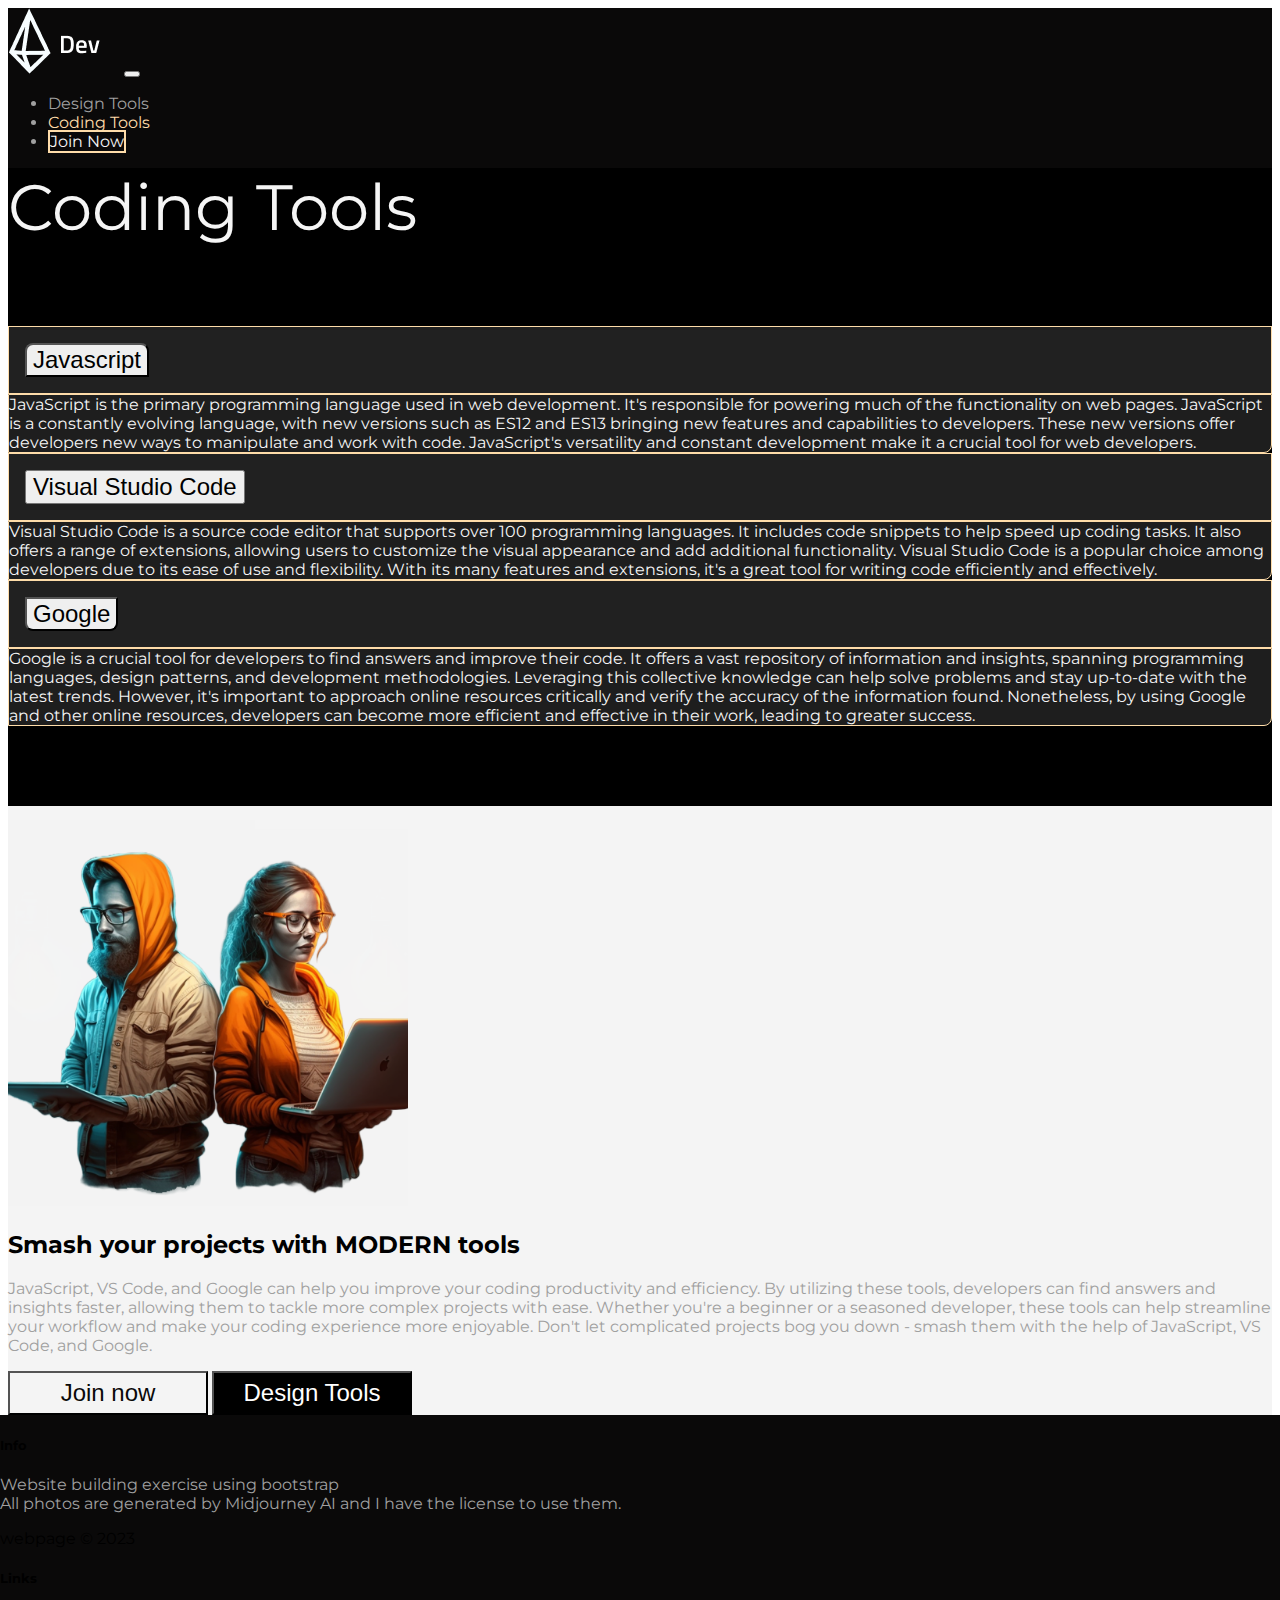
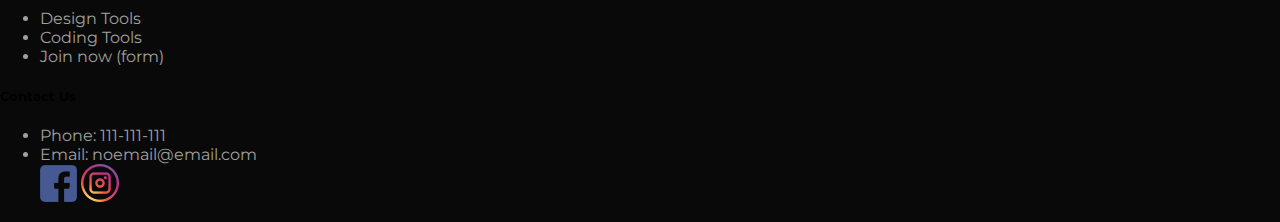
==== pages/codeTools.html @ 980ef247 "bootstrap excercise" ====
<!DOCTYPE html>
<html lang="en">
<head>
  <meta charset="UTF-8">
  <meta name="viewport" content="width=device-width, initial-scale=1.0">
  <link href="https://fonts.googleapis.com/css2?family=Bebas+Neue&family=Montserrat&family=Poppins:wght@300&family=Roboto:wght@400;500;700&family=Tillana:wght@400;500;600;700&display=swap" rel="stylesheet">
  <!-- Bootstrap CSS -->
  <link href="https://cdn.jsdelivr.net/npm/bootstrap@5.2.3/dist/css/bootstrap.min.css" rel="stylesheet" integrity="sha384-rbsA2VBKQhggwzxH7pPCaAqO46MgnOM80zW1RWuH61DGLwZJEdK2Kadq2F9CUG65" crossorigin="anonymous">
  <link rel="stylesheet" href="../styles/style.css">
  <title>My Website</title>
</head>
<body>
    
    <nav class="navbar navbar-expand-md">
        <div class="container-xxl">
          <a href="../index.html" class="navbar-brand">
            <img src="../images/Group 2.png" alt="">
          </a>
      
          <!-- Toggle for navbar -->
          <button class="navbar-toggler" type="button" data-bs-toggle="collapse" data-bs-target="#main-nav" aria-controls="main-nav" aria-expanded="false" aria-label="Toggle navigation">
            <span class="navbar-toggler-icon"></span>
          </button>
      
          <div class="collapse navbar-collapse justify-content-center" id="main-nav">
            <ul class="navbar-nav ms-auto">
              <li class="nav-item">
                <a href="designTools.html" class="nav-link">Design Tools</a>
              </li>
      
              <li class="nav-item">
                <a href="codeTools.html" class="nav-link nav-link active">Coding Tools</a>
              </li>
      
              <li class="nav-item">
                <a href="form.html" class="nav-link last-item">Join Now</a>
              </li>
            </ul>
          </div>
        </div>
      </nav>
    
      <!-- Page header -->
      <div class="container-fuild">
        <div class="col-12 text-center pt-5 design-tools-header">Coding Tools</div>
      </div>
    
      <!-- coding tools accordion -->
      <div class="container-fluid accordion-container px-5">
        <div class="accordion" id="accordionExample">
            <div class="accordion-item">
            <h2 class="accordion-header" id="headingOne">
                <button class="accordion-button collapsed" type="button" data-bs-toggle="collapse" data-bs-target="#collapseOne" aria-expanded="false" aria-controls="collapseOne">
                Javascript
                </button>
            </h2>
            <div id="collapseOne" class="accordion-collapse collapse" aria-labelledby="headingOne" data-bs-parent="#accordionExample">
                <div class="accordion-body">
                    JavaScript is the primary programming language used in web development. It's responsible for powering much of the functionality on web pages. JavaScript is a constantly evolving language, with new versions such as ES12 and ES13 bringing new features and capabilities to developers. These new versions offer developers new ways to manipulate and work with code. JavaScript's versatility and constant development make it a crucial tool for web developers.
                </div>
            </div>
            </div>
            <div class="accordion-item">
            <h2 class="accordion-header" id="headingTwo">
                <button class="accordion-button collapsed" type="button" data-bs-toggle="collapse" data-bs-target="#collapseTwo" aria-expanded="false" aria-controls="collapseTwo">
                Visual Studio Code
                </button>
            </h2>
            <div id="collapseTwo" class="accordion-collapse collapse" aria-labelledby="headingTwo" data-bs-parent="#accordionExample">
                <div class="accordion-body">
                    Visual Studio Code is a source code editor that supports over 100 programming languages. It includes code snippets to help speed up coding tasks. It also offers a range of extensions, allowing users to customize the visual appearance and add additional functionality. Visual Studio Code is a popular choice among developers due to its ease of use and flexibility. With its many features and extensions, it's a great tool for writing code efficiently and effectively.
                </div>
            </div>
            </div>
            <div class="accordion-item">
            <h2 class="accordion-header" id="headingThree">
                <button class="accordion-button collapsed" type="button" data-bs-toggle="collapse" data-bs-target="#collapseThree" aria-expanded="false" aria-controls="collapseThree">
                Google
                </button>
            </h2>
            <div id="collapseThree" class="accordion-collapse collapse" aria-labelledby="headingThree" data-bs-parent="#accordionExample">
                <div class="accordion-body">
                    Google is a crucial tool for developers to find answers and improve their code. It offers a vast repository of information and insights, spanning programming languages, design patterns, and development methodologies. Leveraging this collective knowledge can help solve problems and stay up-to-date with the latest trends. However, it's important to approach online resources critically and verify the accuracy of the information found. Nonetheless, by using Google and other online resources, developers can become more efficient and effective in their work, leading to greater success.
                </div>
            </div>
            </div>
        </div>
    </div>


    <!-- codeTools img and text -->
    <section class="container-fluid py-5 bottom-section">
        <div class="container" id="bottom-container">
          <div class="row align-items-center">
            <div class="col-md-6 col-sm-12 text-center" id="image-left">
              <img src="../images/couple_orange (2).png" style="max-height: 400px;" alt="">
            </div>
            <div class="col-md-6 col-sm-12 mb-4 mb-md-0">
              <h2 class="mt-5" id="header-left-2">Smash your projects with <span class="text-warning">MODERN</span> tools</h2>
              <p class="text-justify intro-text mt-5 mb-5" id="smash-text">JavaScript, VS Code, and Google can help you improve your    coding productivity and efficiency.
                By utilizing these tools, developers can find answers and insights faster, allowing them to tackle more complex projects with ease.
                Whether you're a beginner or a seasoned developer, these tools can help streamline your workflow and make your coding experience more enjoyable.
                Don't let complicated projects bog you down - smash them with the help of JavaScript, VS Code, and Google.</p>
              <button class="left-3"><a href="../pages/form.html">Join now</a></button>
              <button class="left-4"><a href="../pages/designTools.html">Design Tools</a></button>
            </div>
  
          </div>
        </div>
      </section>
  


       <!-- full length footer  -->
      <footer class="w-100">
        <div class="container my-5">
          <div class="row">
            <div class="col-md-6">
              <h5 class="text-warning">Info</h5>
              <p class="footer-text">Website building exercise using bootstrap <br> 
              All photos are generated by Midjourney AI and I have the license to use them.</p>
              <p class="text-warning">webpage &copy; 2023</p>
            </div>
            <div class="col-md-3">
              <h5 class="text-warning">Links</h5>
              <ul class="list-unstyled">
                <li><a href="designTools.html">Design Tools</a></li>
                <li><a href="codeTools.html">Coding Tools</a></li>
                <li><a href="form.html">Join now (form)</a></li>
              </ul>
            </div>
    
    
            <div class="col-md-3">
              <h5 class="text-warning">Contact Us</h5>
              <ul class="list-unstyled">
                <li>Phone: 111-111-111</li>
                <li>Email: noemail@email.com</li>
                <div class="socials pt-4">
                  <a href="https://www.facebook.com" target="_blank"><img class="px-2" src="../images/fbicon.png" alt=""></a>
                  <a href="https://www.instagram.com" target="_blank"><img class="px-2" src="../images/igicon.png" alt=""><a>
                </div>
              </ul>
            </div>
          </div>
        </div>
      </footer>
      <script src="https://cdn.jsdelivr.net/npm/bootstrap@5.2.3/dist/js/bootstrap.bundle.min.js" integrity="sha384-kenU1KFdBIe4zVF0s0G1M5b4hcpxyD9F7jL+jjXkk+Q2h455rYXK/7HAuoJl+0I4" crossorigin="anonymous"></script>
    </body>
---- styles/style.css ----
*{
    box-sizing: border-box;
}

body {
  font-family: 'Montserrat', sans-serif;
}


.navbar {
  background-color: #0A0909;
}

.navbar .navbar-nav .nav-link.active {
  color: #FEDCA9;
}

.nav-link {
  color: #A0A0A0;
}

.nav-link:hover {
  color: #FEDCA9;
}

.left-1 a {
  color: black;
}


.last-item {
  color: whitesmoke;
}

.hero-section {
  background-color: black;
}

#image-right, #image-left, #header-left-2{
  overflow: hidden;
}

#header-left {
  font-size: 4rem;
  color: #FEDCA9;
  overflow: hidden;
}

.left-2 {
  padding: 6px 20px;
  width: 200px;
  border: 2px solid #FEDCA9;
  cursor: pointer;
  background-color: transparent;
  color: whitesmoke;
  font-size: 1.5em;
  box-shadow: 0 6px 6px rgba(0, 0, 0, 0.6);

}

.left-1 {
  padding: 6px 20px;
  width: 200px;
  cursor: pointer;
  background-color: #FEDCA9;
  color: black;
  font-size: 1.5em;
  box-shadow: 0 6px 6px rgba(0, 0, 0, 0.6);
}

.left-2 a {
  color: white;
}

.left-3 {
  padding: 6px 20px;
  width: 200px;
  color: black;
  background-color: transparent;
  font-size: 1.5em;

}

.left-3 a {
  color: #0A0909;
}

.left-4 {
  padding: 6px 20px;
  width: 200px;
  background-color: black;
  font-size: 1.5em;
}

.left-4 a {
  color: white;
}

button:hover {
  background-color: #f8b146;
}

.last-item {
  border: 2px solid #FEDCA9;
}

.bottom-section {
  background-color: #f4f4f4;
  text-align: left;
}

footer {
  background-color: #0A0909;
  position: absolute;
  left: 0;
  right: 0;
}

.intro-text {
  color: #A0A0A0;
}

.text-section-2 {
  color: #000;
}

li {
  color: #A0A0A0;
}

.card {
  height: 300px;
}

.btn-card-1, .btn-card-2, .btn-card-3, .btn-card-4 {
  background-color:#0A0909;
  color: #FEDCA9;
}


.btn-card-1:hover, .btn-card-2:hover, .btn-card-3:hover, .btn-card-4:hover {
  background-color:whitesmoke;
  color: #000;
}


/* animation img */
@keyframes zoom {
  0% {
    transform: scale(1);
  }
  50% {
    transform: scale(1.1);
  }
  100% {
    transform: scale(1);
  }
}

/* Apply the animation to the element */
#image-right img {
  animation-name: zoom;
  animation-duration: 2s;
  animation-iteration-count: infinite;
  animation-direction: alternate;
  animation-timing-function: ease-in-out;
}


/* animation header */
@keyframes slide-in {
  0% {
    transform: translateX(-100%);
    opacity: 0;
  }
  100% {
    transform: translateX(0);
    opacity: 1;
  }
}

/* Apply the animation to the element */
#header-left {
  animation-name: slide-in;
  animation-duration: 1s;
  animation-delay: 0.5s;
  animation-fill-mode: forwards;
}

.card {
  transition: transform 0.5s;
}

.card:hover {
  transform: scale(1.05);
}



a {
  text-decoration: none;
  color: #A0A0A0;
}

.footer-text {
  color: #A0A0A0;

}


.card-container {
  background-color: black;
}

.card {
  background-color: #f4f4f4;
  opacity: 0.8;
}

.card:hover {
  background-color: #FEDCA9;
  color: #0A0909;
}

.design-tools-header {
  background-color: #000;
  font-size: 4rem;
  color: whitesmoke;
}


.card-title {
  font-size: 2rem;
}

.navbar {
  border-bottom: 1px solid transparent;
  transition: border-bottom-color 0.2s ease-in-out;
}

.navbar:hover {
  border-bottom-color: #FEDCA9;
}

.accordion-container {
  background-color: #000;
  padding-bottom: 5rem;
  padding-top: 5rem;

}

.accordion-header {
  background-color: #212121;
  border: 1px solid #FEDCA9;
  box-shadow: none;
  font-weight: 600;
  margin: 0;
  padding: 1rem;
}


.accordion-button {
  font-size: 1.5rem;
}



.accordion-item:first-child .accordion-button {
  border-radius: 0.5rem 0.5rem 0 0;
}

.accordion-item:last-child .accordion-button {
  border-radius: 0 0 0.5rem 0.5rem;
}

.accordion-body {
  background-color: #1E1E1E;
  color: whitesmoke;
  border: 1px solid #FEDCA9;
  border-radius: 0 0 0.5rem 0;
}

footer li a:hover {
  color: whitesmoke;
}




@media screen and (max-width: 1200px) {


  .last-item {
    border: none;
    color: #A0A0A0;
  }

  #header-left {
    font-size: 2.8rem;

  }

  .col-left-up {
    align-items: center;
  }

  img {
    max-width: 370px;
  }


  #smash-text {
    padding-left: 2rem;
    
  }



}

@media screen and (max-width: 770px) {
  .card-text {
    font-size: 1rem;
  }
  
  .card-title {
    font-size: 1.2rem;
  }

  .btn-card-1, .btn-card-2, .btn-card-3, .btn-card-4 {
    
    font-size: 0.8rem;
  }

  #cube_img {
    display: none;
  }
}


@media screen and (max-width: 500px) {
  img {
    max-width: 300px;
    margin-top: 2rem;
  }

  #header-left {
    font-size: 2rem;
  }

  .left-1, .left-2, .left-3, .left-4 {
    width: 140px;
    font-size: 12px;
  }

  .card-text {
    font-size: 0.9rem;
  }

  .design-tools-header {
    font-size: 2rem;
  }
}
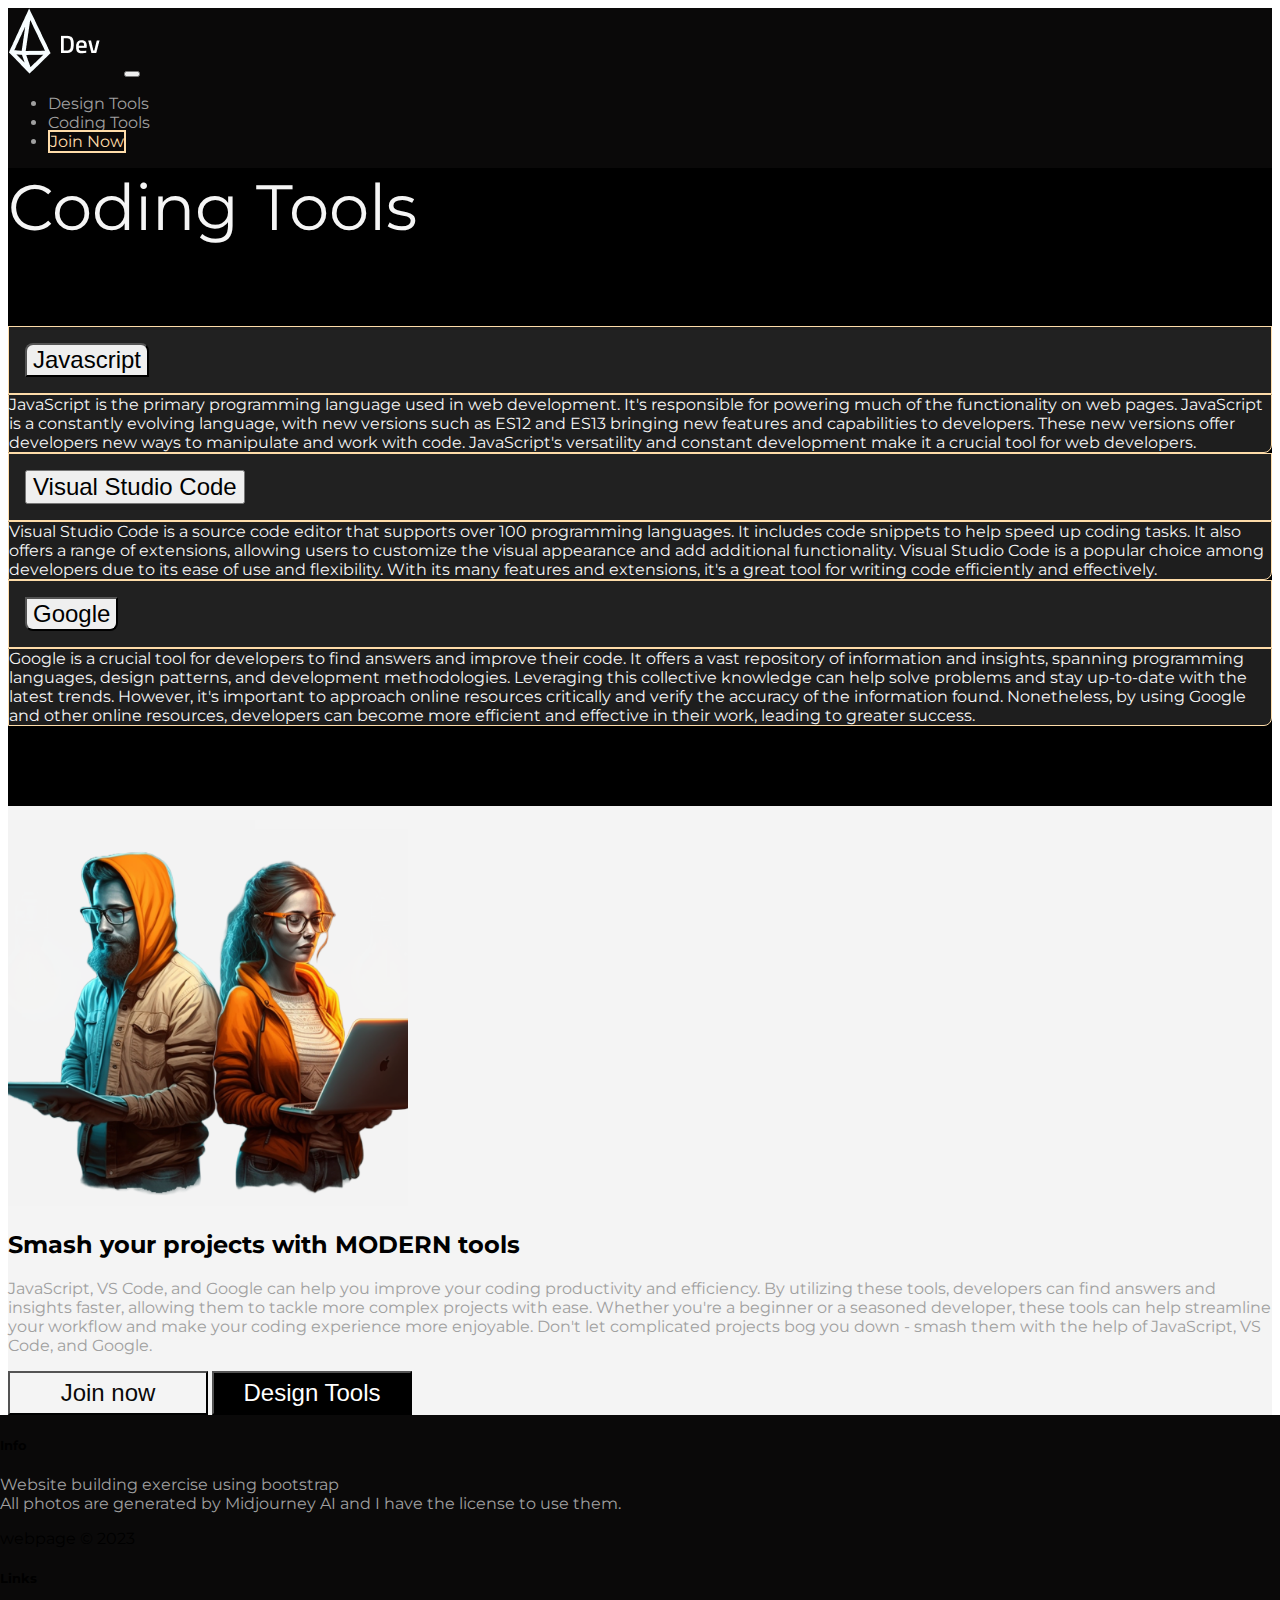
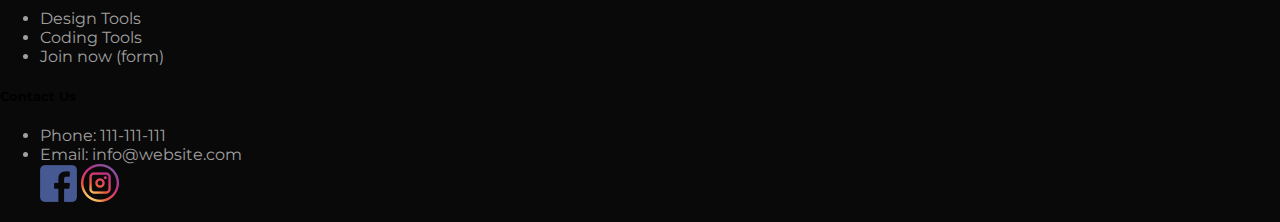
==== commit 9aee153f: "Added comments and made the code more readable" ====
--- a/pages/codeTools.html
+++ b/pages/codeTools.html
@@ -11,34 +11,36 @@
 </head>
 <body>
     
-    <nav class="navbar navbar-expand-md">
-        <div class="container-xxl">
-          <a href="../index.html" class="navbar-brand">
-            <img src="../images/Group 2.png" alt="">
-          </a>
-      
-          <!-- Toggle for navbar -->
-          <button class="navbar-toggler" type="button" data-bs-toggle="collapse" data-bs-target="#main-nav" aria-controls="main-nav" aria-expanded="false" aria-label="Toggle navigation">
-            <span class="navbar-toggler-icon"></span>
-          </button>
-      
-          <div class="collapse navbar-collapse justify-content-center" id="main-nav">
-            <ul class="navbar-nav ms-auto">
+
+<!-- navbar -->
+<nav class="navbar navbar-expand-md">
+  <div class="container-xxl">
+      <a href="../index.html" class="navbar-brand">
+          <img src="../images/Group 2.png" alt="">
+      </a>
+
+      <!-- Toggle for navbar -->
+      <button class="navbar-toggler" type="button" data-bs-toggle="collapse" data-bs-target="#main-nav" aria-controls="main-nav" aria-expanded="false" aria-label="Toggle navigation">
+          <span class="navbar-toggler-icon"></span>
+      </button>
+
+      <div class="collapse navbar-collapse justify-content-center" id="main-nav">
+          <ul class="navbar-nav ms-auto">
               <li class="nav-item">
-                <a href="designTools.html" class="nav-link">Design Tools</a>
+                  <a href="designTools.html" class="nav-link">Design Tools</a>
               </li>
-      
+
               <li class="nav-item">
-                <a href="codeTools.html" class="nav-link nav-link active">Coding Tools</a>
+                  <a href="codeTools.html" class="nav-link">Coding Tools</a>
               </li>
-      
+
               <li class="nav-item">
-                <a href="form.html" class="nav-link last-item">Join Now</a>
+                  <a href="form.html" class="nav-link nav-link active last-item">Join Now</a>
               </li>
-            </ul>
-          </div>
-        </div>
-      </nav>
+          </ul>
+      </div>
+  </div>
+</nav>
     
       <!-- Page header -->
       <div class="container-fuild">
@@ -90,60 +92,68 @@
 
     <!-- codeTools img and text -->
     <section class="container-fluid py-5 bottom-section">
-        <div class="container" id="bottom-container">
-          <div class="row align-items-center">
-            <div class="col-md-6 col-sm-12 text-center" id="image-left">
-              <img src="../images/couple_orange (2).png" style="max-height: 400px;" alt="">
-            </div>
-            <div class="col-md-6 col-sm-12 mb-4 mb-md-0">
-              <h2 class="mt-5" id="header-left-2">Smash your projects with <span class="text-warning">MODERN</span> tools</h2>
-              <p class="text-justify intro-text mt-5 mb-5" id="smash-text">JavaScript, VS Code, and Google can help you improve your    coding productivity and efficiency.
-                By utilizing these tools, developers can find answers and insights faster, allowing them to tackle more complex projects with ease.
-                Whether you're a beginner or a seasoned developer, these tools can help streamline your workflow and make your coding experience more enjoyable.
-                Don't let complicated projects bog you down - smash them with the help of JavaScript, VS Code, and Google.</p>
-              <button class="left-3"><a href="../pages/form.html">Join now</a></button>
-              <button class="left-4"><a href="../pages/designTools.html">Design Tools</a></button>
-            </div>
-  
+      <div class="container" id="bottom-container">
+        <div class="row align-items-center">
+          <div class="col-md-6 col-sm-12 text-center" id="image-left">
+            <img src="../images/couple_orange (2).png" style="max-height: 400px;" alt="">
+          </div>
+          <div class="col-md-6 col-sm-12 mb-4 mb-md-0">
+            <h2 class="mt-5" id="header-left-2">Smash your projects with <span class="text-warning">MODERN</span> tools</h2>
+            <p class="text-justify intro-text mt-5 mb-5" id="smash-text">
+              JavaScript, VS Code, and Google can help you improve your coding productivity and efficiency. 
+              By utilizing these tools, developers can find answers and insights faster, allowing them to tackle more complex projects with ease.
+              Whether you're a beginner or a seasoned developer, these tools can help streamline your workflow and make your coding experience more enjoyable.
+              Don't let complicated projects bog you down - smash them with the help of JavaScript, VS Code, and Google.
+            </p>
+            <button class="left-3"><a href="../pages/form.html">Join now</a></button>
+            <button class="left-4"><a href="../pages/designTools.html">Design Tools</a></button>
           </div>
         </div>
-      </section>
+      </div>
+    </section>
+    
   
 
 
-       <!-- full length footer  -->
-      <footer class="w-100">
-        <div class="container my-5">
-          <div class="row">
-            <div class="col-md-6">
-              <h5 class="text-warning">Info</h5>
-              <p class="footer-text">Website building exercise using bootstrap <br> 
-              All photos are generated by Midjourney AI and I have the license to use them.</p>
-              <p class="text-warning">webpage &copy; 2023</p>
-            </div>
-            <div class="col-md-3">
-              <h5 class="text-warning">Links</h5>
-              <ul class="list-unstyled">
-                <li><a href="designTools.html">Design Tools</a></li>
-                <li><a href="codeTools.html">Coding Tools</a></li>
-                <li><a href="form.html">Join now (form)</a></li>
-              </ul>
-            </div>
-    
-    
-            <div class="col-md-3">
-              <h5 class="text-warning">Contact Us</h5>
-              <ul class="list-unstyled">
-                <li>Phone: 111-111-111</li>
-                <li>Email: noemail@email.com</li>
-                <div class="socials pt-4">
-                  <a href="https://www.facebook.com" target="_blank"><img class="px-2" src="../images/fbicon.png" alt=""></a>
-                  <a href="https://www.instagram.com" target="_blank"><img class="px-2" src="../images/igicon.png" alt=""><a>
-                </div>
-              </ul>
-            </div>
+<!-- Footer -->
+<footer class="w-100">
+  <div class="container my-5">
+    <div class="row">
+
+      <!-- Info -->
+      <div class="col-md-6">
+        <h5 class="text-warning">Info</h5>
+        <p class="footer-text">Website building exercise using bootstrap <br> 
+        All photos are generated by Midjourney AI and I have the license to use them.</p>
+        <p class="text-warning">webpage &copy; 2023</p>
+      </div>
+
+      <!-- Links -->
+      <div class="col-md-3">
+        <h5 class="text-warning">Links</h5>
+        <ul class="list-unstyled">
+          <li><a href="designTools.html">Design Tools</a></li>
+          <li><a href="codeTools.html">Coding Tools</a></li>
+          <li><a href="form.html">Join now (form)</a></li>
+        </ul>
+      </div>
+
+      <!-- Contact Us -->
+      <div class="col-md-3">
+        <h5 class="text-warning">Contact Us</h5>
+        <ul class="list-unstyled">
+          <li>Phone: 111-111-111</li>
+          <li>Email: info@website.com</li>
+          <div class="socials pt-4">
+            <a href="https://www.facebook.com" target="_blank"><img class="px-2" src="../images/fbicon.png" alt=""></a>
+            <a href="https://www.instagram.com" target="_blank"><img class="px-2" src="../images/igicon.png" alt=""></a>
           </div>
-        </div>
-      </footer>
+        </ul>
+      </div>
+
+    </div>
+  </div>
+</footer>
+
       <script src="https://cdn.jsdelivr.net/npm/bootstrap@5.2.3/dist/js/bootstrap.bundle.min.js" integrity="sha384-kenU1KFdBIe4zVF0s0G1M5b4hcpxyD9F7jL+jjXkk+Q2h455rYXK/7HAuoJl+0I4" crossorigin="anonymous"></script>
     </body>